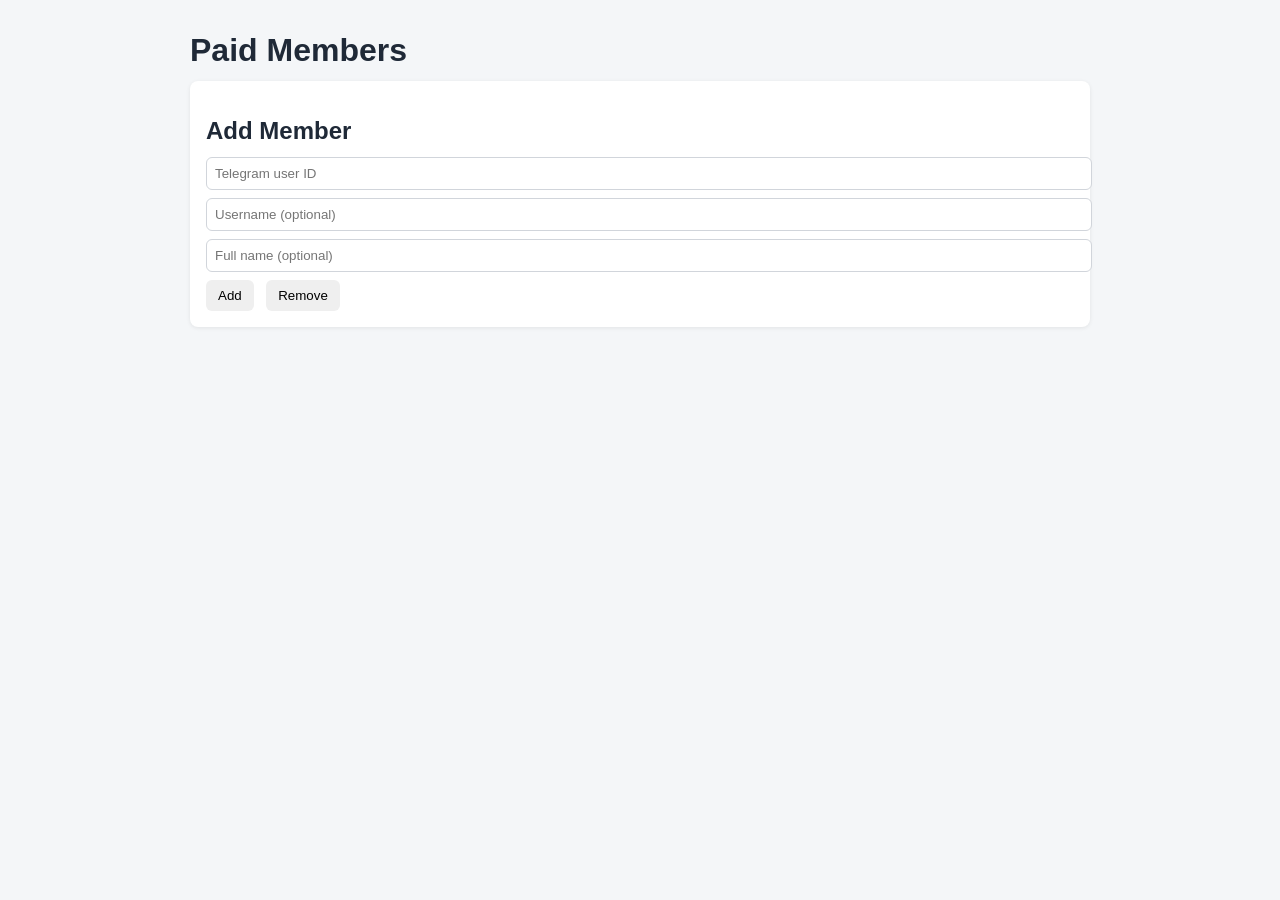
==== templates/members.html @ 96fc2737 "Initial commit: Django Telegram task marketplace bot system. Includes bot handlers, moderation workf" ====
<!DOCTYPE html>
<html lang="en">
<head>
    <meta charset="UTF-8">
    <meta name="viewport" content="width=device-width, initial-scale=1.0">
    <title>Paid Members</title>
    <link rel="stylesheet" href="/static/css/styles.css">
</head>
<body>
    <main class="container">
        <h1>Paid Members</h1>
        <section class="form-card">
            <h2>Add Member</h2>
            <input id="user-id" type="number" placeholder="Telegram user ID">
            <input id="username" type="text" placeholder="Username (optional)">
            <input id="full-name" type="text" placeholder="Full name (optional)">
            <button id="add-btn">Add</button>
            <button id="remove-btn">Remove</button>
        </section>
        <div id="members-list"></div>
    </main>
    <script src="/static/js/members.js"></script>
</body>
</html>
---- static/css/styles.css ----
body {
    margin: 0;
    font-family: Arial, sans-serif;
    background: #f4f6f8;
    color: #1f2937;
}

.container {
    width: min(900px, 92%);
    margin: 32px auto;
}

h1, h2 {
    margin-bottom: 12px;
}

.card, .form-card {
    background: #ffffff;
    border-radius: 8px;
    padding: 16px;
    margin-bottom: 12px;
    box-shadow: 0 1px 4px rgba(0, 0, 0, 0.08);
}

button {
    border: none;
    border-radius: 6px;
    padding: 8px 12px;
    margin-right: 8px;
    cursor: pointer;
}

button.approve {
    background: #16a34a;
    color: white;
}

button.reject {
    background: #dc2626;
    color: white;
}

input {
    display: block;
    width: 100%;
    margin-bottom: 8px;
    padding: 8px;
    border: 1px solid #d1d5db;
    border-radius: 6px;
}
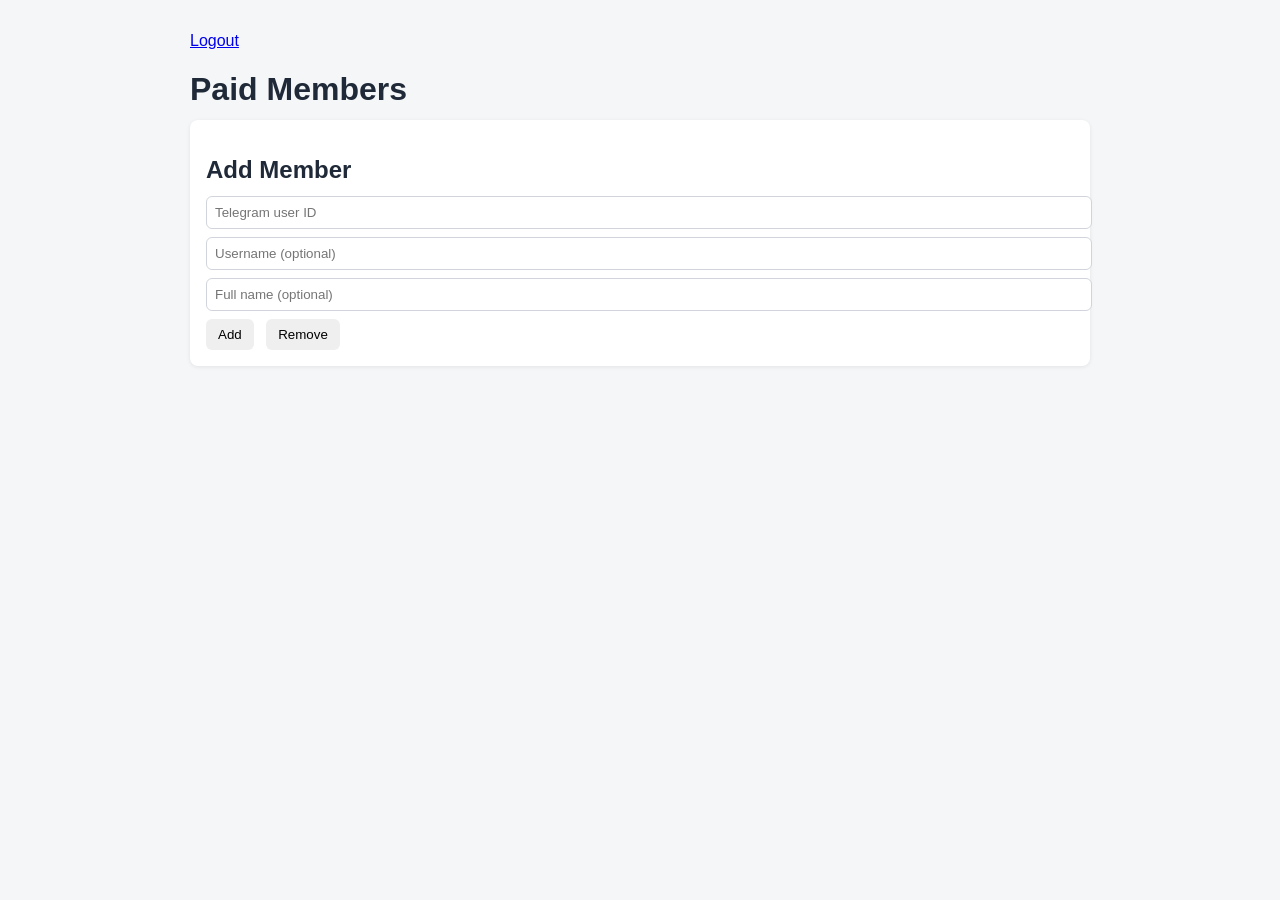
==== commit c74600d0: "Add dashboard logout links and channel sync fallback. Provide logout navigation on admin pages and e" ====
--- a/templates/members.html
+++ b/templates/members.html
@@ -8,6 +8,7 @@
 </head>
 <body>
     <main class="container">
+        <p><a href="/admin/logout/">Logout</a></p>
         <h1>Paid Members</h1>
         <section class="form-card">
             <h2>Add Member</h2>
